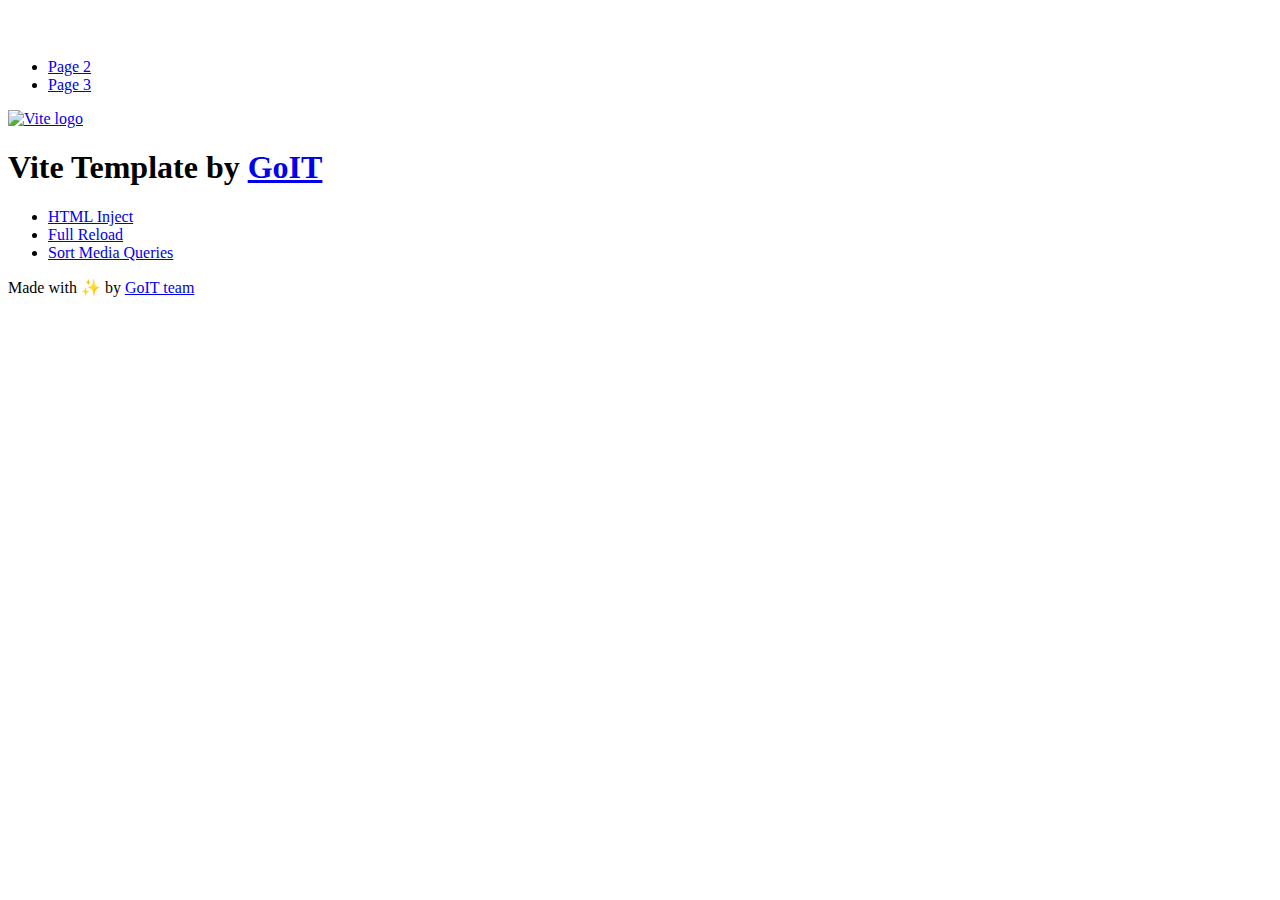
==== index.html @ e8c2debb "Deploying to gh-pages from @ olha-zhemerdey/goit-js-hw-11@a75ad1d94c752ffd02190606c91f4b568549d7a2 🚀" ====
<!DOCTYPE html>
<html lang="en">
  <head>
    <meta charset="UTF-8" />
    <link rel="icon" type="image/svg+xml" href="/vanilla-app-template/favicon.svg" />
    <meta name="viewport" content="width=device-width, initial-scale=1.0" />
    <title>Vanilla App Template</title>
    <script type="module" crossorigin src="/vanilla-app-template/index.js"></script>
    <link rel="stylesheet" crossorigin href="/vanilla-app-template/assets/styles-DvPDDfy5.css">
  </head>
  <body>
    <header class="header">
  <div class="container">
    <nav class="nav">
      <a class="nav-logo" href="./index.html" aria-label="Site logo">
        <svg class="nav-logo-icon" width="100" height="30">
          <use href="/vanilla-app-template/assets/sprite-E8vg0sBb.svg#logo"></use>
        </svg>
      </a>
      <ul class="nav-list">
        <li class="nav-item">
          <a class="nav-link {=$highlight-act}" href="./page-2.html">Page 2</a>
        </li>
        <li class="nav-item">
          <a class="nav-link {=$highlight-curr}" href="./page-3.html">Page 3</a>
        </li>
      </ul>
    </nav>
  </div>
</header>


    <main>
      <!-- Loads the specified .html file -->
      <section class="vite-promo">
  <div class="container">
    <div class="vite-promo-thumb">
      <a
        class="vite-promo-link"
        href="https://vitejs.dev/"
        target="_blank"
        rel="noopener noreferrer"
        aria-label="Link to Vite official website"
        title="Vite.js  build tool"
      >
        <!-- Path to images as from index.html file -->
        <img
          class="pic"
          src="/vanilla-app-template/assets/vite-logo-9o_aqrTe.png"
          alt="Vite logo"
          width="640"
          height="640"
        />
      </a>
    </div>
    <h1 class="main-title">
      <span class="main-title-gradient">Vite</span>
      Template by
      <a
        class="main-title-link"
        href="https://github.com/goitacademy/vanilla-app-template"
        target="_blank"
        rel="noopener noreferrer"
      >
        GoIT
      </a>
    </h1>
  </div>
</section>

      <article class="badges">
  <div class="container">
    <ul class="badges-list">
      <li class="badges-item">
        <a
          class="badges-link"
          href="https://www.npmjs.com/package/vite-plugin-html-inject"
          target="_blank"
          rel="noopener noreferrer"
        >
          HTML Inject
        </a>
      </li>
      <li class="badges-item">
        <a
          class="badges-link"
          href="https://www.npmjs.com/package/vite-plugin-full-reload"
          target="_blank"
          rel="noopener noreferrer"
        >
          Full Reload
        </a>
      </li>
      <li class="badges-item">
        <a
          class="badges-link"
          href="https://www.npmjs.com/package/postcss-sort-media-queries"
          target="_blank"
          rel="noopener noreferrer"
        >
          Sort Media Queries
        </a>
      </li>
    </ul>
  </div>
</article>

    </main>

    <footer class="footer">
  <div class="container">
    <p class="footer-desc">
      Made with ✨ by
      <a
        class="footer-link"
        href="https://goit.global/ua/"
        target="_blank"
        rel="noopener noreferrer"
      >
        GoIT team
      </a>
    </p>
  </div>
</footer>


  </body>
</html>
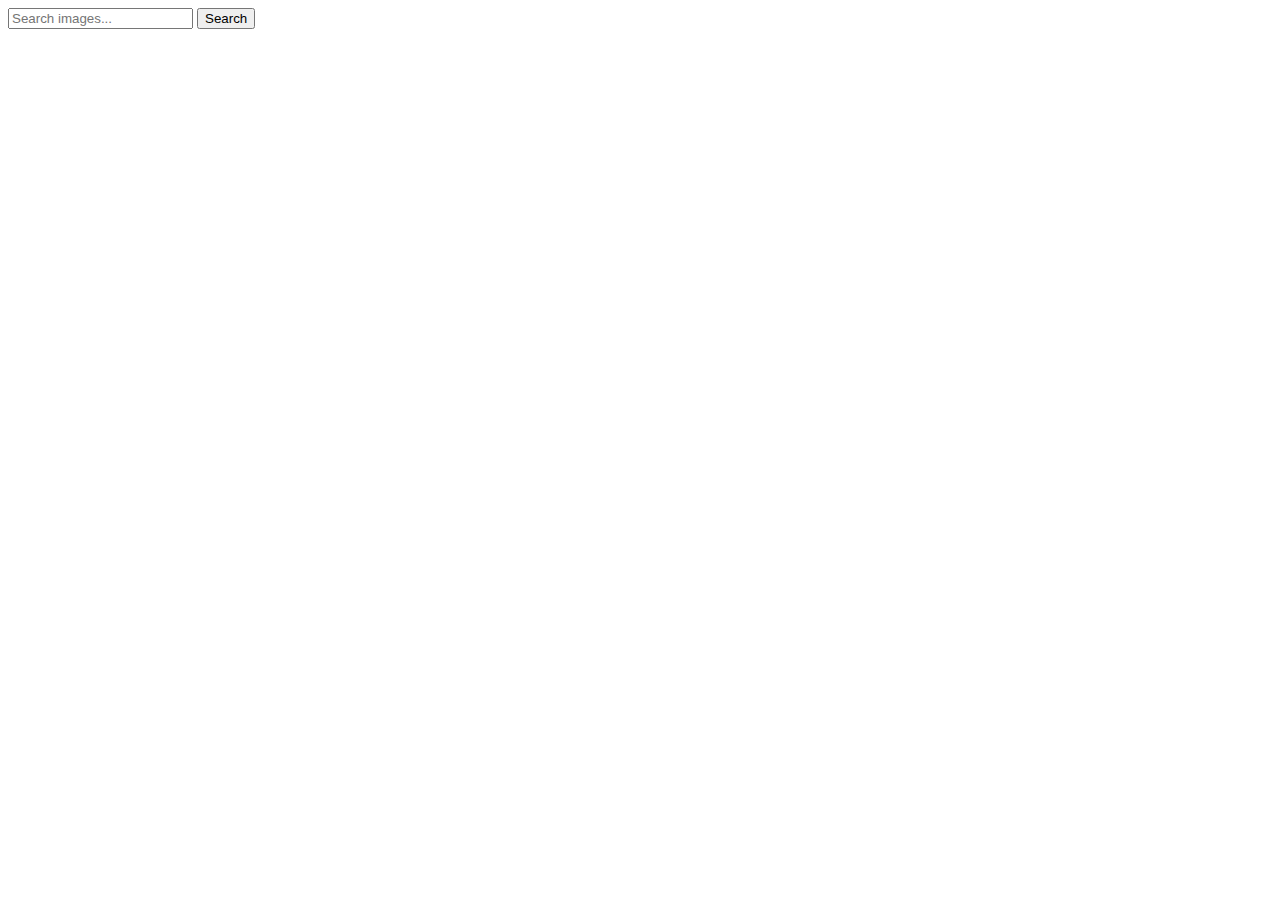
==== commit 4f23c1a4: "Deploying to gh-pages from @ olha-zhemerdey/goit-js-hw-11@e6d78bc6dc54596937e72c9c8788f2e345e2350f 🚀" ====
--- a/index.html
+++ b/index.html
@@ -2,127 +2,26 @@
 <html lang="en">
   <head>
     <meta charset="UTF-8" />
-    <link rel="icon" type="image/svg+xml" href="/vanilla-app-template/favicon.svg" />
+    <link rel="icon" type="image/svg+xml" href="/favicon.svg" />
     <meta name="viewport" content="width=device-width, initial-scale=1.0" />
     <title>Vanilla App Template</title>
-    <script type="module" crossorigin src="/vanilla-app-template/index.js"></script>
-    <link rel="stylesheet" crossorigin href="/vanilla-app-template/assets/styles-DvPDDfy5.css">
+    <script type="module" crossorigin src="/goit-js-hw-11/index.js"></script>
+    <link rel="modulepreload" crossorigin href="/goit-js-hw-11/assets/vendor-5ObWk2rO.js">
+    <link rel="stylesheet" crossorigin href="/goit-js-hw-11/assets/vendor-DumFYO8Z.css">
+    <link rel="stylesheet" crossorigin href="/goit-js-hw-11/assets/index-BhXcl_LN.css">
   </head>
   <body>
-    <header class="header">
-  <div class="container">
-    <nav class="nav">
-      <a class="nav-logo" href="./index.html" aria-label="Site logo">
-        <svg class="nav-logo-icon" width="100" height="30">
-          <use href="/vanilla-app-template/assets/sprite-E8vg0sBb.svg#logo"></use>
-        </svg>
-      </a>
-      <ul class="nav-list">
-        <li class="nav-item">
-          <a class="nav-link {=$highlight-act}" href="./page-2.html">Page 2</a>
-        </li>
-        <li class="nav-item">
-          <a class="nav-link {=$highlight-curr}" href="./page-3.html">Page 3</a>
-        </li>
-      </ul>
-    </nav>
-  </div>
-</header>
-
-
     <main>
-      <!-- Loads the specified .html file -->
-      <section class="vite-promo">
-  <div class="container">
-    <div class="vite-promo-thumb">
-      <a
-        class="vite-promo-link"
-        href="https://vitejs.dev/"
-        target="_blank"
-        rel="noopener noreferrer"
-        aria-label="Link to Vite official website"
-        title="Vite.js  build tool"
-      >
-        <!-- Path to images as from index.html file -->
-        <img
-          class="pic"
-          src="/vanilla-app-template/assets/vite-logo-9o_aqrTe.png"
-          alt="Vite logo"
-          width="640"
-          height="640"
-        />
-      </a>
-    </div>
-    <h1 class="main-title">
-      <span class="main-title-gradient">Vite</span>
-      Template by
-      <a
-        class="main-title-link"
-        href="https://github.com/goitacademy/vanilla-app-template"
-        target="_blank"
-        rel="noopener noreferrer"
-      >
-        GoIT
-      </a>
-    </h1>
-  </div>
-</section>
-
-      <article class="badges">
-  <div class="container">
-    <ul class="badges-list">
-      <li class="badges-item">
-        <a
-          class="badges-link"
-          href="https://www.npmjs.com/package/vite-plugin-html-inject"
-          target="_blank"
-          rel="noopener noreferrer"
-        >
-          HTML Inject
-        </a>
-      </li>
-      <li class="badges-item">
-        <a
-          class="badges-link"
-          href="https://www.npmjs.com/package/vite-plugin-full-reload"
-          target="_blank"
-          rel="noopener noreferrer"
-        >
-          Full Reload
-        </a>
-      </li>
-      <li class="badges-item">
-        <a
-          class="badges-link"
-          href="https://www.npmjs.com/package/postcss-sort-media-queries"
-          target="_blank"
-          rel="noopener noreferrer"
-        >
-          Sort Media Queries
-        </a>
-      </li>
-    </ul>
-  </div>
-</article>
-
-    </main>
-
-    <footer class="footer">
-  <div class="container">
-    <p class="footer-desc">
-      Made with ✨ by
-      <a
-        class="footer-link"
-        href="https://goit.global/ua/"
-        target="_blank"
-        rel="noopener noreferrer"
-      >
-        GoIT team
-      </a>
-    </p>
-  </div>
-</footer>
-
-
+      <div class="container">
+        <form class="feedback-form" form-js>
+            <input type="text" name="input" placeholder="Search images..." />
+          <button type="submit" class="submit-btn">Search</button>
+        </form>
+        <ul class="gallary"></ul>
+        <span class="loader"></span>
+        <ul class="gallery"></ul>
+      </div>
+    </main>    
+  </body>
   </body>
 </html>
